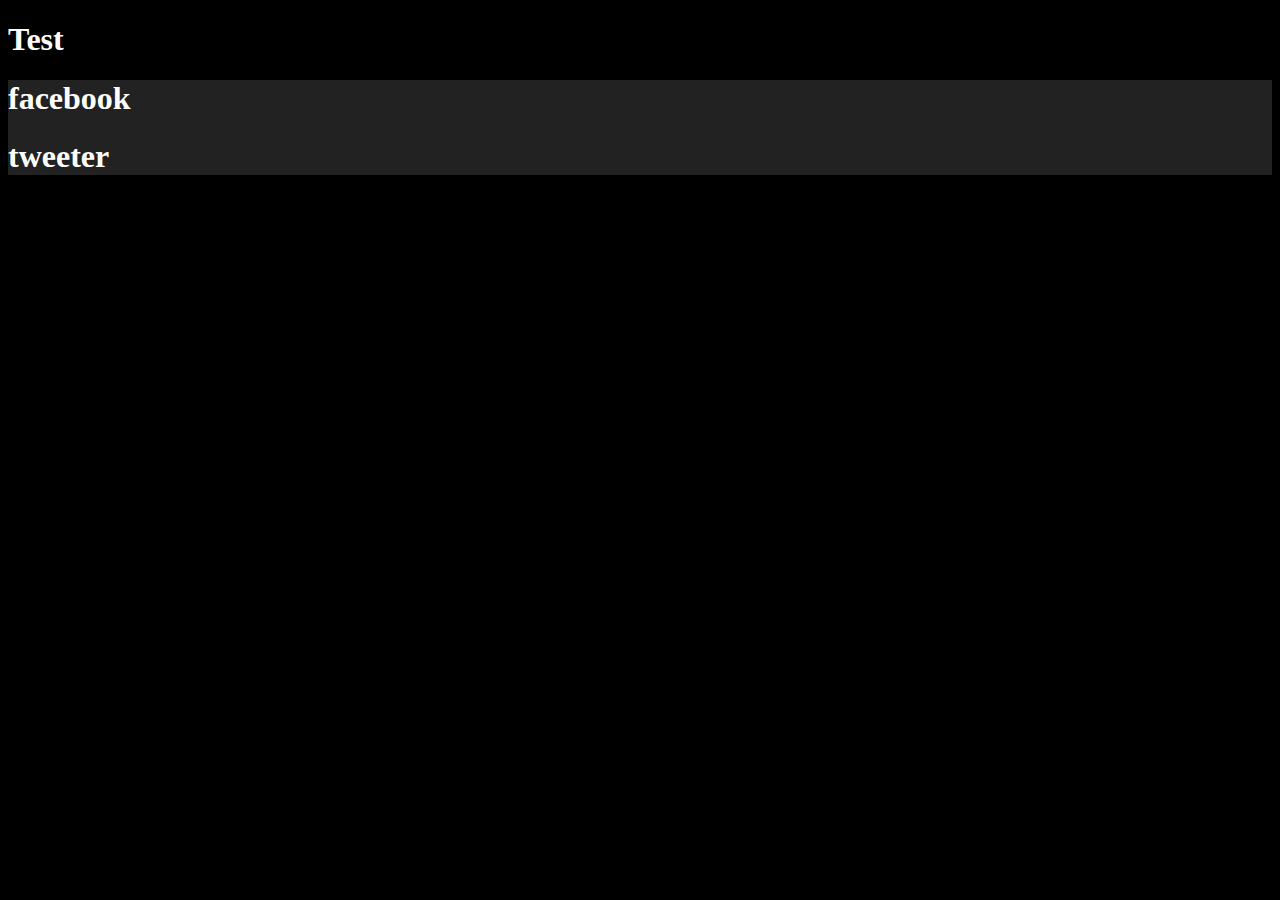
==== index.html @ 54735679 "attached a TODO list" ====
<!DOCTYPE html><html lang="es"><meta charset="utf-8"><link rel="stylesheet" type="text/css" href="style.css"><head><title>Test</title></head><body><h1>Test</h1><div class="box"><div class="tweetter"><a href="facebook.com"><h1>facebook</h1> 	</a></div><div class="facebook"><a href="tweetter"><h1>tweeter</h1> </a></div></div></body></html>
---- style.css ----
* {
	padding: 0;
}
a{
	color: white;
	text-decoration: none;
}
body {
	background: black;
	color: #fff;
}

.box {
	background: #222;
}
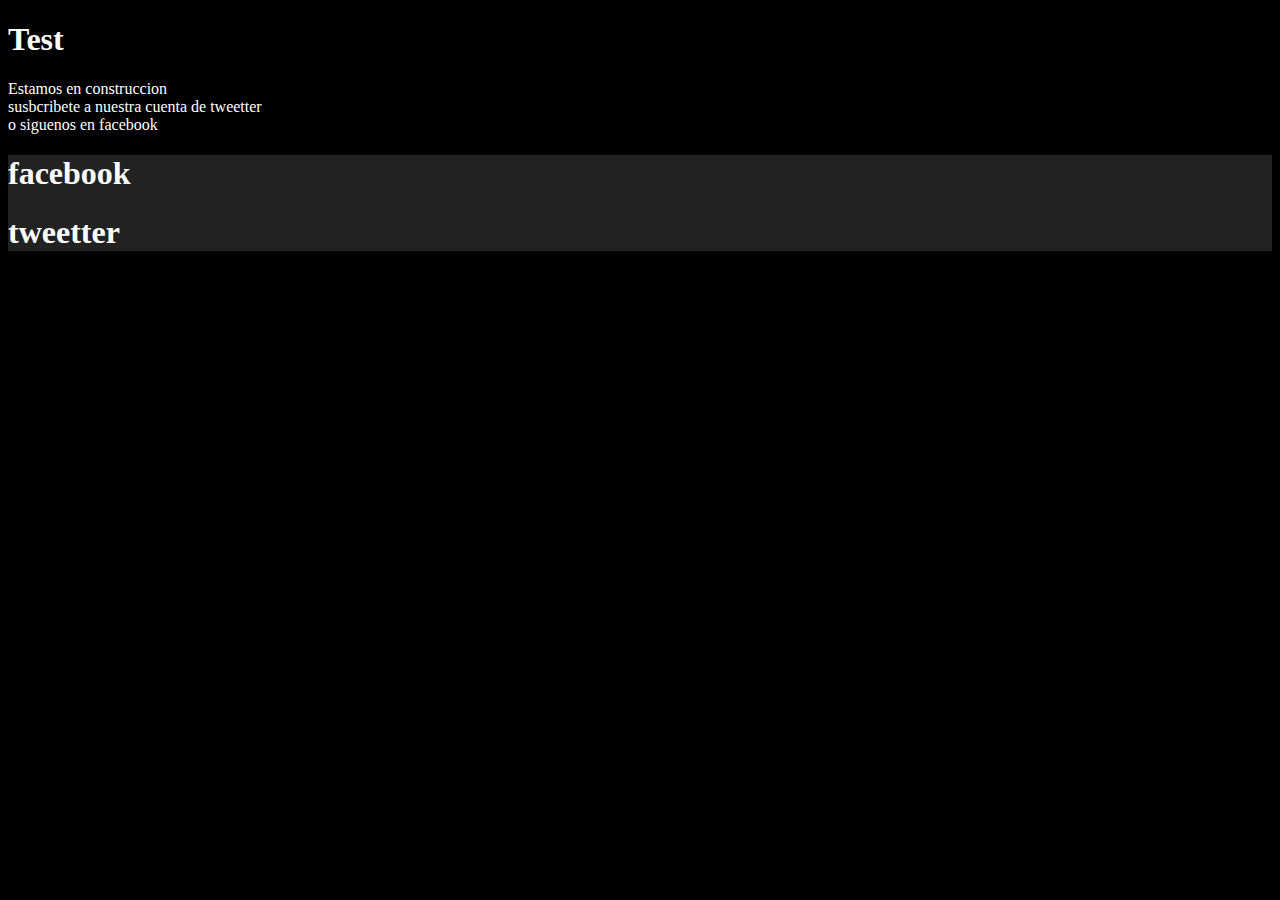
==== commit 202279a3: "send us a tweet" ====
--- a/index.html
+++ b/index.html
@@ -1 +1 @@
-<!DOCTYPE html><html lang="es"><meta charset="utf-8"><link rel="stylesheet" type="text/css" href="style.css"><head><title>Test</title></head><body><h1>Test</h1><div class="box"><div class="tweetter"><a href="facebook.com"><h1>facebook</h1> 	</a></div><div class="facebook"><a href="tweetter"><h1>tweeter</h1> </a></div></div></body></html>+<!DOCTYPE html><html lang="es"><meta charset="utf-8"><link rel="stylesheet" type="text/css" href="style.css"><head><title>Test</title></head><body><h1>Test</h1><div class="main"><p>Estamos en construccion<br>susbcribete a nuestra cuenta de <a href="tweetter">tweetter</a><br>o siguenos en <a href="facebook">facebook</a></p></div><div class="box"><div class="facebook"><h1><a href="facebook.com">facebook	</a></h1></div><div class="tweetter"><h1><a href="tweetter"> tweetter</a></h1></div><div class="newsletter"><a href="#"> </a></div></div></body></html>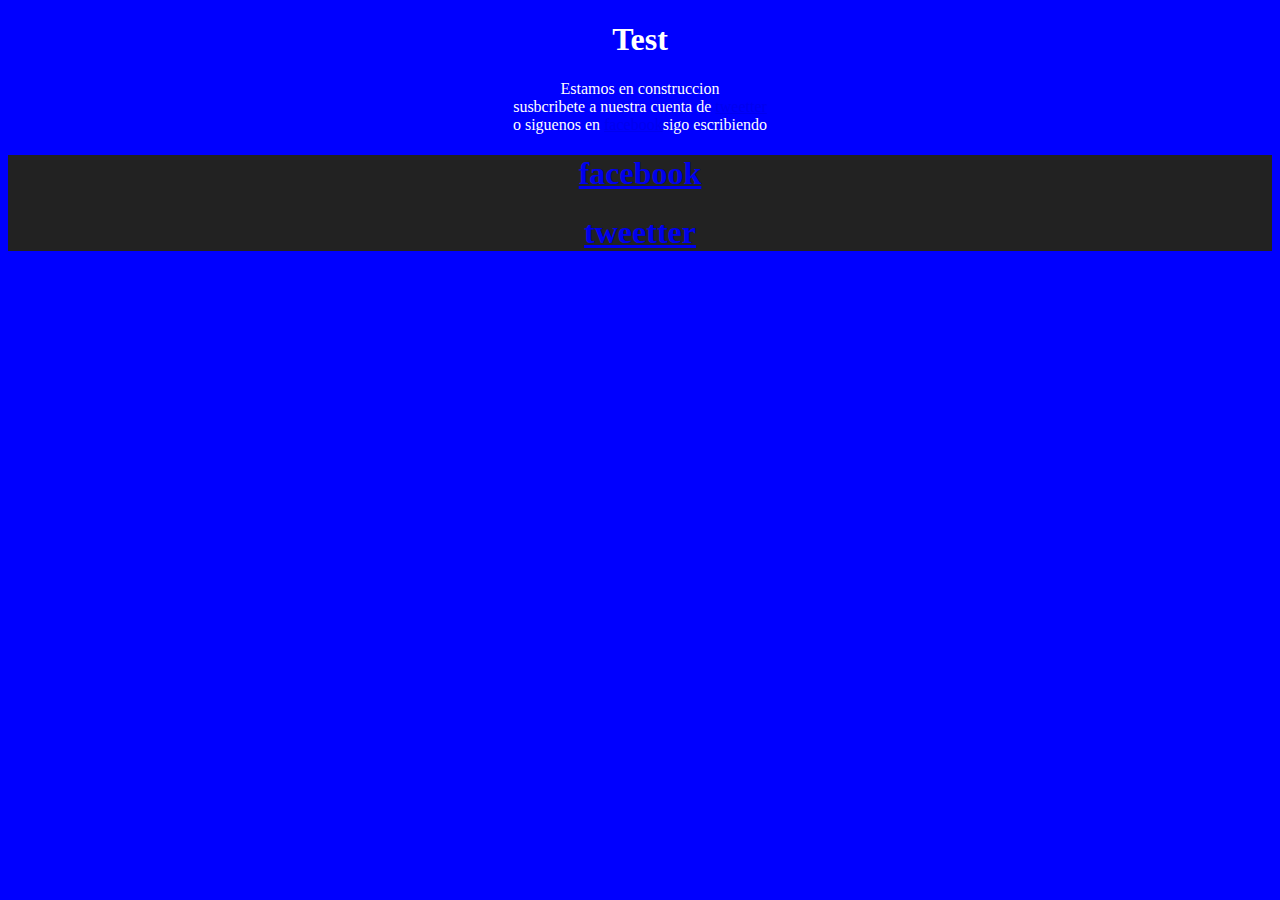
==== commit 44877145: "todo lick checked" ====
--- a/index.html
+++ b/index.html
@@ -1 +1 @@
-<!DOCTYPE html><html lang="es"><meta charset="utf-8"><link rel="stylesheet" type="text/css" href="style.css"><head><title>Test</title></head><body><h1>Test</h1><div class="main"><p>Estamos en construccion<br>susbcribete a nuestra cuenta de <a href="tweetter">tweetter</a><br>o siguenos en <a href="facebook">facebook</a></p></div><div class="box"><div class="facebook"><h1><a href="facebook.com">facebook	</a></h1></div><div class="tweetter"><h1><a href="tweetter"> tweetter</a></h1></div><div class="newsletter"><a href="#"> </a></div></div></body></html>+<!DOCTYPE html><html lang="es"><meta charset="utf-8"><link rel="stylesheet" type="text/css" href="style.css"><head><title>Test</title></head><body><h1>Test</h1><div class="main"><p>Estamos en construccion<br>susbcribete a nuestra cuenta de <a href="tweetter">tweetter</a><br>o siguenos en <a href="facebook">facebook</a>sigo escribiendo </p></div><div class="box"><div class="facebook"><h1><a href="facebook.com">facebook	</a></h1></div><div class="tweetter"><h1><a href="tweetter"> tweetter</a></h1></div><div class="newsletter"><a href="#"> </a></div></div></body></html>--- a/style.css
+++ b/style.css
@@ -1,16 +1,17 @@
 * {
-	padding: 0;
+  padding: 0;
 }
-a{
-	color: white;
-	text-decoration: none;
+h1 {
+  color: #fff;
 }
 body {
-	background: black;
-	color: #fff;
+  background: #00f;
+  color: #fff;
+  text-align: center;
 }
-
 .box {
-	background: #222;
+  background: #222;
 }
-
+.tweeter:before {
+  content: s;
+}
